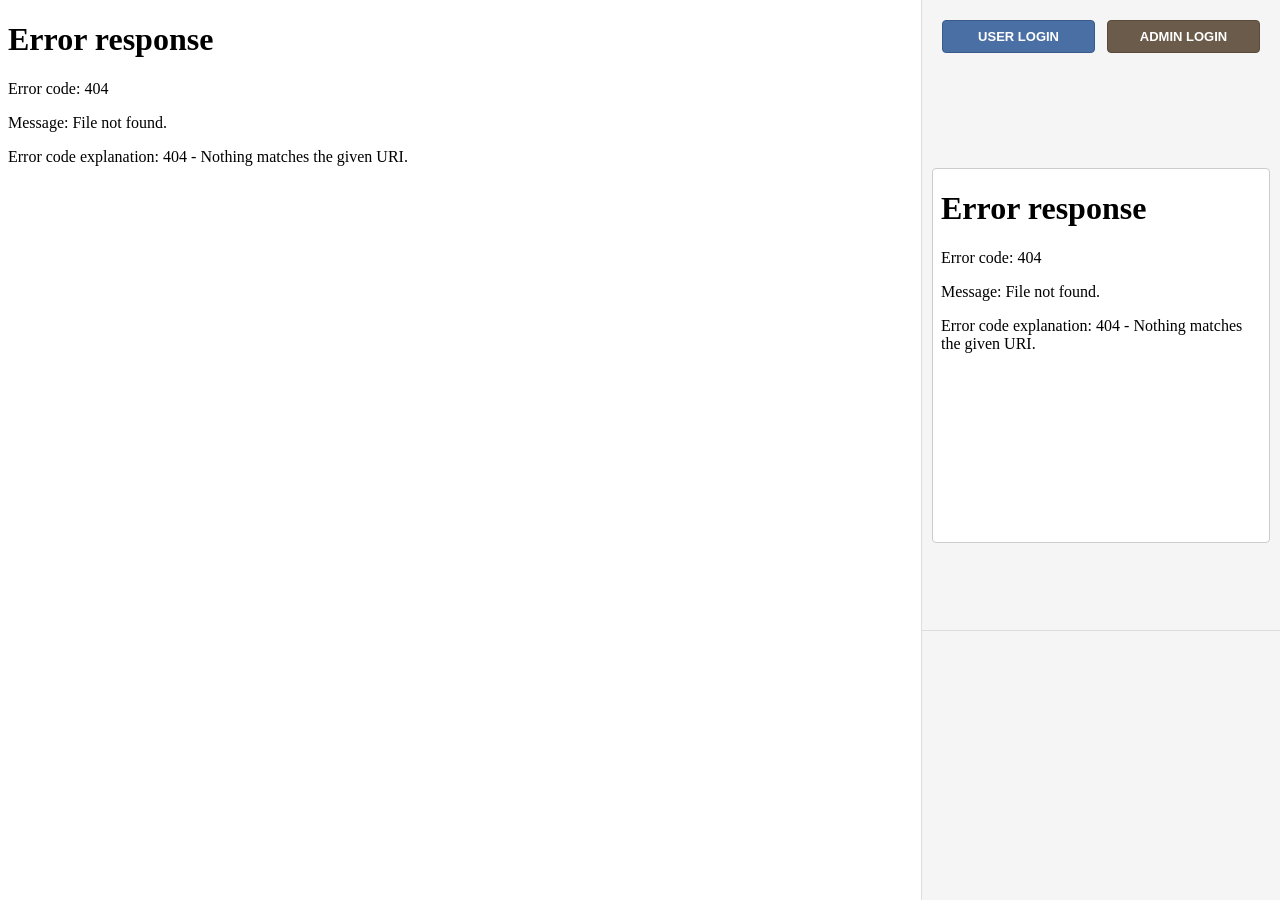
==== index.html @ b35eadcb "Add initial HTML structure for dashboard layout" ====
<!DOCTYPE html>
<html lang="en">
<head>
    <meta charset="UTF-8">
    <meta name="viewport" content="width=device-width, initial-scale=1.0">
    <title>Tugende Express | Dashboard</title>
    <style>
        * {
            margin: 0;
            padding: 0;
            box-sizing: border-box;
        }

        html, body {
            height: 100%;
            width: 100%;
            overflow: hidden;
        }

        body {
            font-family: 'Segoe UI', Tahoma, Geneva, Verdana, sans-serif;
        }

        /* MAIN DASHBOARD TABLE - FULL SCREEN, NO GAPS */
        .dashboard {
            width: 100%;
            height: 100%;
            table-layout: fixed;
            border-collapse: collapse;
        }

        /* LEFT COLUMN - HOME PAGE */
        .left-col {
            width: 72%;
            background: white;
            vertical-align: top;
        }

        .home-frame-cell {
            width: 100%;
            height: 100%;
            vertical-align: top;
            padding: 0;
        }

        .home-frame-cell iframe {
            width: 100%;
            height: 100%;
            border: none;
            display: block;
        }

        /* RIGHT COLUMN - LOGIN PANEL */
        .right-col {
            width: 28%;
            background: #f5f5f5;
            vertical-align: top;
            border-left: 1px solid #ddd;
        }

        /* SIDE HEADER - keeping original style */
        .side-header {
            background: #e8e8e8;
            padding: 20px 20px 15px 20px;
            text-align: center;
            border-bottom: 1px solid #ccc;
        }

        .side-header span {
            font-size: 16px;
            font-weight: bold;
            letter-spacing: 1px;
            color: #333;
        }

        /* SWITCH BUTTONS - original style */
        .switch-group {
            padding: 20px 20px 10px 20px;
            display: flex;
            gap: 12px;
            justify-content: center;
            background: #f5f5f5;
        }

        .switch-group a {
            flex: 1;
            text-align: center;
            text-decoration: none;
            padding: 8px 12px;
            font-weight: 600;
            font-size: 13px;
            border-radius: 4px;
            background: #ddd;
            color: #333;
            transition: all 0.2s ease;
            border: 1px solid #bbb;
        }

        .switch-group a:first-child {
            background: #4a6fa5;
            color: white;
            border-color: #3a5a8a;
        }

        .switch-group a:last-child {
            background: #6b5b4a;
            color: white;
            border-color: #5a4a3a;
        }

        .switch-group a:hover {
            opacity: 0.85;
        }

        /* LOGIN IFRAME */
        .login-frame-cell {
            padding: 10px 10px 10px 10px;
            background: #f5f5f5;
        }

        .login-frame-cell iframe {
            width: 100%;
            height: 375px;
            border: 1px solid #ccc;
            background: white;
            border-radius: 4px;
        }

        /* QUICK GUIDE - original simple style */
        .info-note {
            padding: 0px 0px 0px 0px;
            background: #f5f5f5;
            color: #444;
            font-size: 12px;
            line-height: 1.6;
            border-top: 1px solid #ddd;
        }

        .info-note b {
            color: #4a6fa5;
            font-size: 13px;
            display: block;
            margin-bottom: 8px;
        }
    </style>
</head>
<body>

<table class="dashboard" cellpadding="0" cellspacing="0">
    <tr>
        <!-- LEFT COLUMN - HOME PAGE -->
        <td class="left-col">
            <table style="width:100%; height:100%;" cellpadding="0" cellspacing="0">
                <tr>
                    <td class="home-frame-cell">
                        <iframe 
                            src="home.html" 
                            title="Bus Schedule & Information"
                            frameborder="0"
                            scrolling="yes">
                        </iframe>
                    </td>
                </tr>
            </table>
        </td>

        <!-- RIGHT COLUMN - LOGIN PANEL -->
        <td class="right-col">
            <table style="width:100%; height:100%;" cellpadding="0" cellspacing="0">
               
                <tr>
                    <td class="switch-group">
                        <a href="user_login.html" target="authFrame">USER LOGIN</a>
                        <a href="admin.html" target="authFrame">ADMIN LOGIN</a>
                    </td>
                </tr>
                <tr>
                    <td class="login-frame-cell">
                        <iframe 
                            name="authFrame"
                            id="authFrame"
                            src="user_login.html"
                            frameborder="0"
                            scrolling="no">
                        </iframe>
                    </td>
                </tr>
                <tr style="height:30%;">
                    <td class="info-note">
                      <iframe src="https://time.is/kigali"
        width="100%" 
        height="100%" 
        scrolling="no" 
        style="border:none; overflow:hidden; display:block; width:100%; height:100%;">
</iframe>

                    </td>
                </tr>
            </table>
        </td>
    </tr>
</table>

</body>
</html>
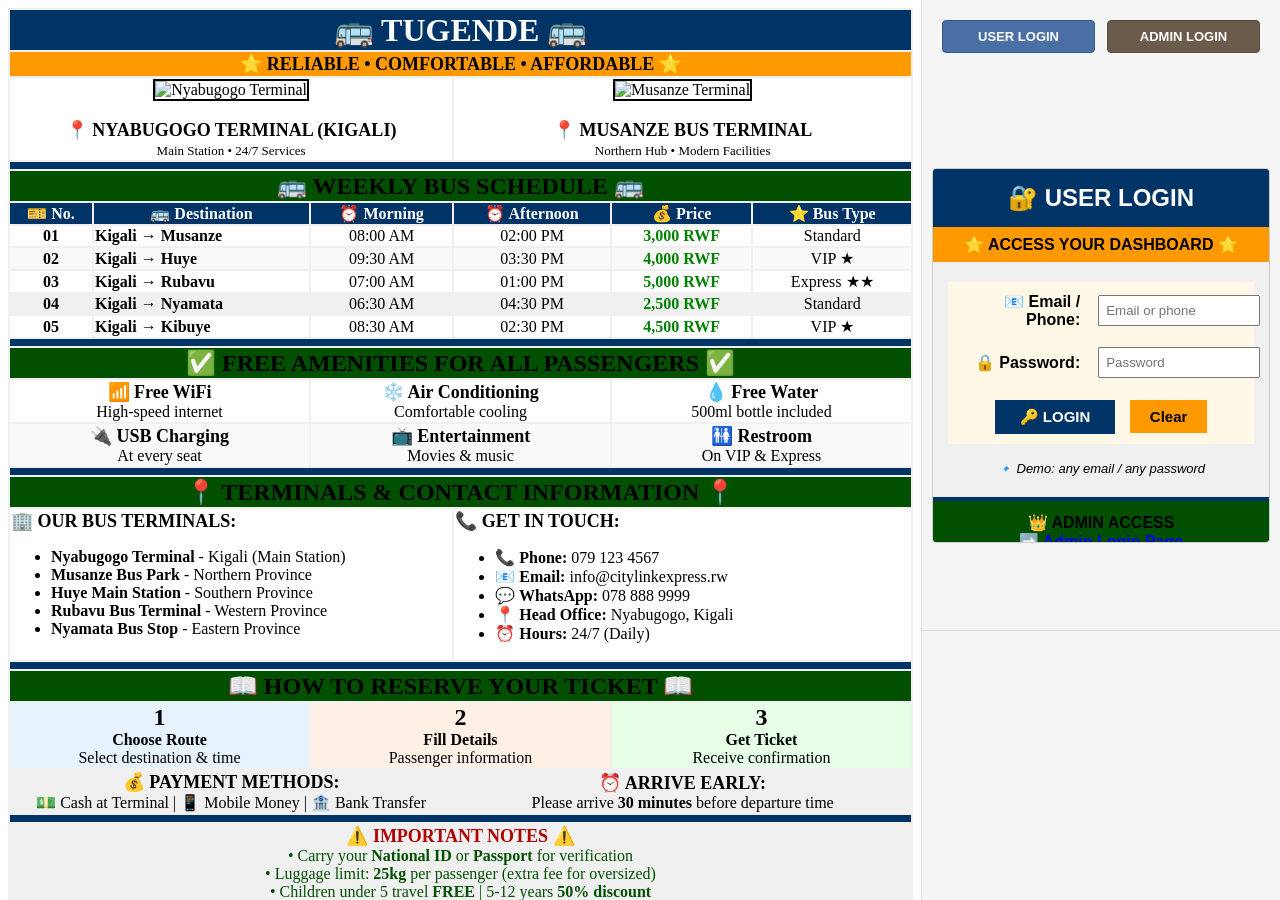
==== commit e2704d4a: "Add files via upload" ====
--- a/index.html
+++ b/index.html
@@ -1,205 +1,205 @@
-<!DOCTYPE html>
-<html lang="en">
-<head>
-    <meta charset="UTF-8">
-    <meta name="viewport" content="width=device-width, initial-scale=1.0">
-    <title>Tugende Express | Dashboard</title>
-    <style>
-        * {
-            margin: 0;
-            padding: 0;
-            box-sizing: border-box;
-        }
-
-        html, body {
-            height: 100%;
-            width: 100%;
-            overflow: hidden;
-        }
-
-        body {
-            font-family: 'Segoe UI', Tahoma, Geneva, Verdana, sans-serif;
-        }
-
-        /* MAIN DASHBOARD TABLE - FULL SCREEN, NO GAPS */
-        .dashboard {
-            width: 100%;
-            height: 100%;
-            table-layout: fixed;
-            border-collapse: collapse;
-        }
-
-        /* LEFT COLUMN - HOME PAGE */
-        .left-col {
-            width: 72%;
-            background: white;
-            vertical-align: top;
-        }
-
-        .home-frame-cell {
-            width: 100%;
-            height: 100%;
-            vertical-align: top;
-            padding: 0;
-        }
-
-        .home-frame-cell iframe {
-            width: 100%;
-            height: 100%;
-            border: none;
-            display: block;
-        }
-
-        /* RIGHT COLUMN - LOGIN PANEL */
-        .right-col {
-            width: 28%;
-            background: #f5f5f5;
-            vertical-align: top;
-            border-left: 1px solid #ddd;
-        }
-
-        /* SIDE HEADER - keeping original style */
-        .side-header {
-            background: #e8e8e8;
-            padding: 20px 20px 15px 20px;
-            text-align: center;
-            border-bottom: 1px solid #ccc;
-        }
-
-        .side-header span {
-            font-size: 16px;
-            font-weight: bold;
-            letter-spacing: 1px;
-            color: #333;
-        }
-
-        /* SWITCH BUTTONS - original style */
-        .switch-group {
-            padding: 20px 20px 10px 20px;
-            display: flex;
-            gap: 12px;
-            justify-content: center;
-            background: #f5f5f5;
-        }
-
-        .switch-group a {
-            flex: 1;
-            text-align: center;
-            text-decoration: none;
-            padding: 8px 12px;
-            font-weight: 600;
-            font-size: 13px;
-            border-radius: 4px;
-            background: #ddd;
-            color: #333;
-            transition: all 0.2s ease;
-            border: 1px solid #bbb;
-        }
-
-        .switch-group a:first-child {
-            background: #4a6fa5;
-            color: white;
-            border-color: #3a5a8a;
-        }
-
-        .switch-group a:last-child {
-            background: #6b5b4a;
-            color: white;
-            border-color: #5a4a3a;
-        }
-
-        .switch-group a:hover {
-            opacity: 0.85;
-        }
-
-        /* LOGIN IFRAME */
-        .login-frame-cell {
-            padding: 10px 10px 10px 10px;
-            background: #f5f5f5;
-        }
-
-        .login-frame-cell iframe {
-            width: 100%;
-            height: 375px;
-            border: 1px solid #ccc;
-            background: white;
-            border-radius: 4px;
-        }
-
-        /* QUICK GUIDE - original simple style */
-        .info-note {
-            padding: 0px 0px 0px 0px;
-            background: #f5f5f5;
-            color: #444;
-            font-size: 12px;
-            line-height: 1.6;
-            border-top: 1px solid #ddd;
-        }
-
-        .info-note b {
-            color: #4a6fa5;
-            font-size: 13px;
-            display: block;
-            margin-bottom: 8px;
-        }
-    </style>
-</head>
-<body>
-
-<table class="dashboard" cellpadding="0" cellspacing="0">
-    <tr>
-        <!-- LEFT COLUMN - HOME PAGE -->
-        <td class="left-col">
-            <table style="width:100%; height:100%;" cellpadding="0" cellspacing="0">
-                <tr>
-                    <td class="home-frame-cell">
-                        <iframe 
-                            src="home.html" 
-                            title="Bus Schedule & Information"
-                            frameborder="0"
-                            scrolling="yes">
-                        </iframe>
-                    </td>
-                </tr>
-            </table>
-        </td>
-
-        <!-- RIGHT COLUMN - LOGIN PANEL -->
-        <td class="right-col">
-            <table style="width:100%; height:100%;" cellpadding="0" cellspacing="0">
-               
-                <tr>
-                    <td class="switch-group">
-                        <a href="user_login.html" target="authFrame">USER LOGIN</a>
-                        <a href="admin.html" target="authFrame">ADMIN LOGIN</a>
-                    </td>
-                </tr>
-                <tr>
-                    <td class="login-frame-cell">
-                        <iframe 
-                            name="authFrame"
-                            id="authFrame"
-                            src="user_login.html"
-                            frameborder="0"
-                            scrolling="no">
-                        </iframe>
-                    </td>
-                </tr>
-                <tr style="height:30%;">
-                    <td class="info-note">
-                      <iframe src="https://time.is/kigali"
-        width="100%" 
-        height="100%" 
-        scrolling="no" 
-        style="border:none; overflow:hidden; display:block; width:100%; height:100%;">
-</iframe>
-
-                    </td>
-                </tr>
-            </table>
-        </td>
-    </tr>
-</table>
-
-</body>
-</html>
+<!DOCTYPE html>
+<html lang="en">
+<head>
+    <meta charset="UTF-8">
+    <meta name="viewport" content="width=device-width, initial-scale=1.0">
+    <title>Tugende Express | Dashboard</title>
+    <style>
+        * {
+            margin: 0;
+            padding: 0;
+            box-sizing: border-box;
+        }
+
+        html, body {
+            height: 100%;
+            width: 100%;
+            overflow: hidden;
+        }
+
+        body {
+            font-family: 'Segoe UI', Tahoma, Geneva, Verdana, sans-serif;
+        }
+
+        /* MAIN DASHBOARD TABLE - FULL SCREEN, NO GAPS */
+        .dashboard {
+            width: 100%;
+            height: 100%;
+            table-layout: fixed;
+            border-collapse: collapse;
+        }
+
+        /* LEFT COLUMN - HOME PAGE */
+        .left-col {
+            width: 72%;
+            background: white;
+            vertical-align: top;
+        }
+
+        .home-frame-cell {
+            width: 100%;
+            height: 100%;
+            vertical-align: top;
+            padding: 0;
+        }
+
+        .home-frame-cell iframe {
+            width: 100%;
+            height: 100%;
+            border: none;
+            display: block;
+        }
+
+        /* RIGHT COLUMN - LOGIN PANEL */
+        .right-col {
+            width: 28%;
+            background: #f5f5f5;
+            vertical-align: top;
+            border-left: 1px solid #ddd;
+        }
+
+        /* SIDE HEADER - keeping original style */
+        .side-header {
+            background: #e8e8e8;
+            padding: 20px 20px 15px 20px;
+            text-align: center;
+            border-bottom: 1px solid #ccc;
+        }
+
+        .side-header span {
+            font-size: 16px;
+            font-weight: bold;
+            letter-spacing: 1px;
+            color: #333;
+        }
+
+        /* SWITCH BUTTONS - original style */
+        .switch-group {
+            padding: 20px 20px 10px 20px;
+            display: flex;
+            gap: 12px;
+            justify-content: center;
+            background: #f5f5f5;
+        }
+
+        .switch-group a {
+            flex: 1;
+            text-align: center;
+            text-decoration: none;
+            padding: 8px 12px;
+            font-weight: 600;
+            font-size: 13px;
+            border-radius: 4px;
+            background: #ddd;
+            color: #333;
+            transition: all 0.2s ease;
+            border: 1px solid #bbb;
+        }
+
+        .switch-group a:first-child {
+            background: #4a6fa5;
+            color: white;
+            border-color: #3a5a8a;
+        }
+
+        .switch-group a:last-child {
+            background: #6b5b4a;
+            color: white;
+            border-color: #5a4a3a;
+        }
+
+        .switch-group a:hover {
+            opacity: 0.85;
+        }
+
+        /* LOGIN IFRAME */
+        .login-frame-cell {
+            padding: 10px 10px 10px 10px;
+            background: #f5f5f5;
+        }
+
+        .login-frame-cell iframe {
+            width: 100%;
+            height: 375px;
+            border: 1px solid #ccc;
+            background: white;
+            border-radius: 4px;
+        }
+
+        /* QUICK GUIDE - original simple style */
+        .info-note {
+            padding: 0px 0px 0px 0px;
+            background: #f5f5f5;
+            color: #444;
+            font-size: 12px;
+            line-height: 1.6;
+            border-top: 1px solid #ddd;
+        }
+
+        .info-note b {
+            color: #4a6fa5;
+            font-size: 13px;
+            display: block;
+            margin-bottom: 8px;
+        }
+    </style>
+</head>
+<body>
+
+<table class="dashboard" cellpadding="0" cellspacing="0">
+    <tr>
+        <!-- LEFT COLUMN - HOME PAGE -->
+        <td class="left-col">
+            <table style="width:100%; height:100%;" cellpadding="0" cellspacing="0">
+                <tr>
+                    <td class="home-frame-cell">
+                        <iframe 
+                            src="home.html" 
+                            title="Bus Schedule & Information"
+                            frameborder="0"
+                            scrolling="yes">
+                        </iframe>
+                    </td>
+                </tr>
+            </table>
+        </td>
+
+        <!-- RIGHT COLUMN - LOGIN PANEL -->
+        <td class="right-col">
+            <table style="width:100%; height:100%;" cellpadding="0" cellspacing="0">
+               
+                <tr>
+                    <td class="switch-group">
+                        <a href="user_login.html" target="authFrame">USER LOGIN</a>
+                        <a href="admin.html" target="authFrame">ADMIN LOGIN</a>
+                    </td>
+                </tr>
+                <tr>
+                    <td class="login-frame-cell">
+                        <iframe 
+                            name="authFrame"
+                            id="authFrame"
+                            src="user_login.html"
+                            frameborder="0"
+                            scrolling="no">
+                        </iframe>
+                    </td>
+                </tr>
+                <tr style="height:30%;">
+                    <td class="info-note">
+                      <iframe src="https://time.is/kigali"
+        width="100%" 
+        height="100%" 
+        scrolling="no" 
+        style="border:none; overflow:hidden; display:block; width:100%; height:100%;">
+</iframe>
+
+                    </td>
+                </tr>
+            </table>
+        </td>
+    </tr>
+</table>
+
+</body>
+</html>
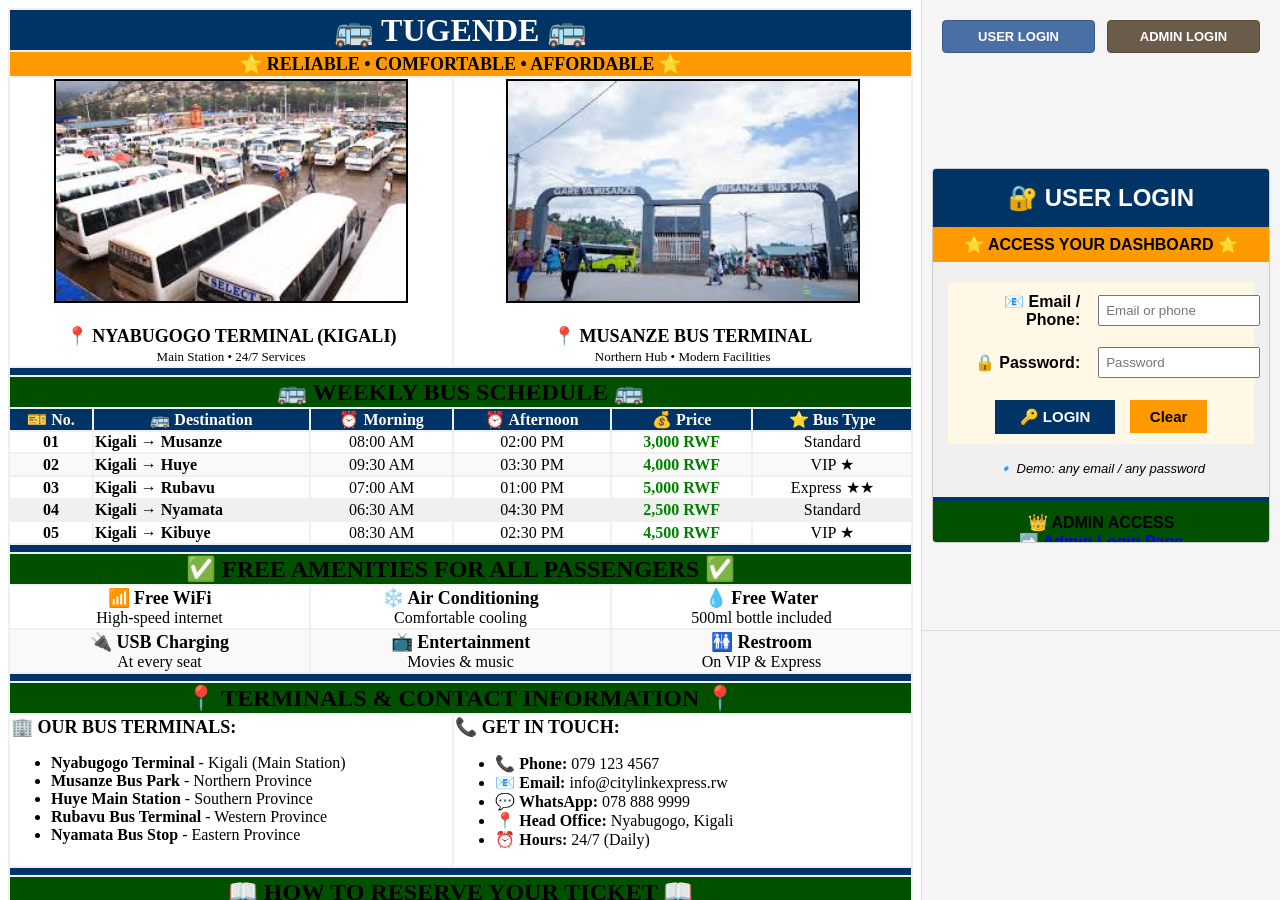
==== commit 09bef0f8: "Fix HTML encoding issues in index.html" ====
--- a/index.html
+++ b/index.html
@@ -202,4 +202,4 @@
 </table>
 
 </body>
-</html>+</html>
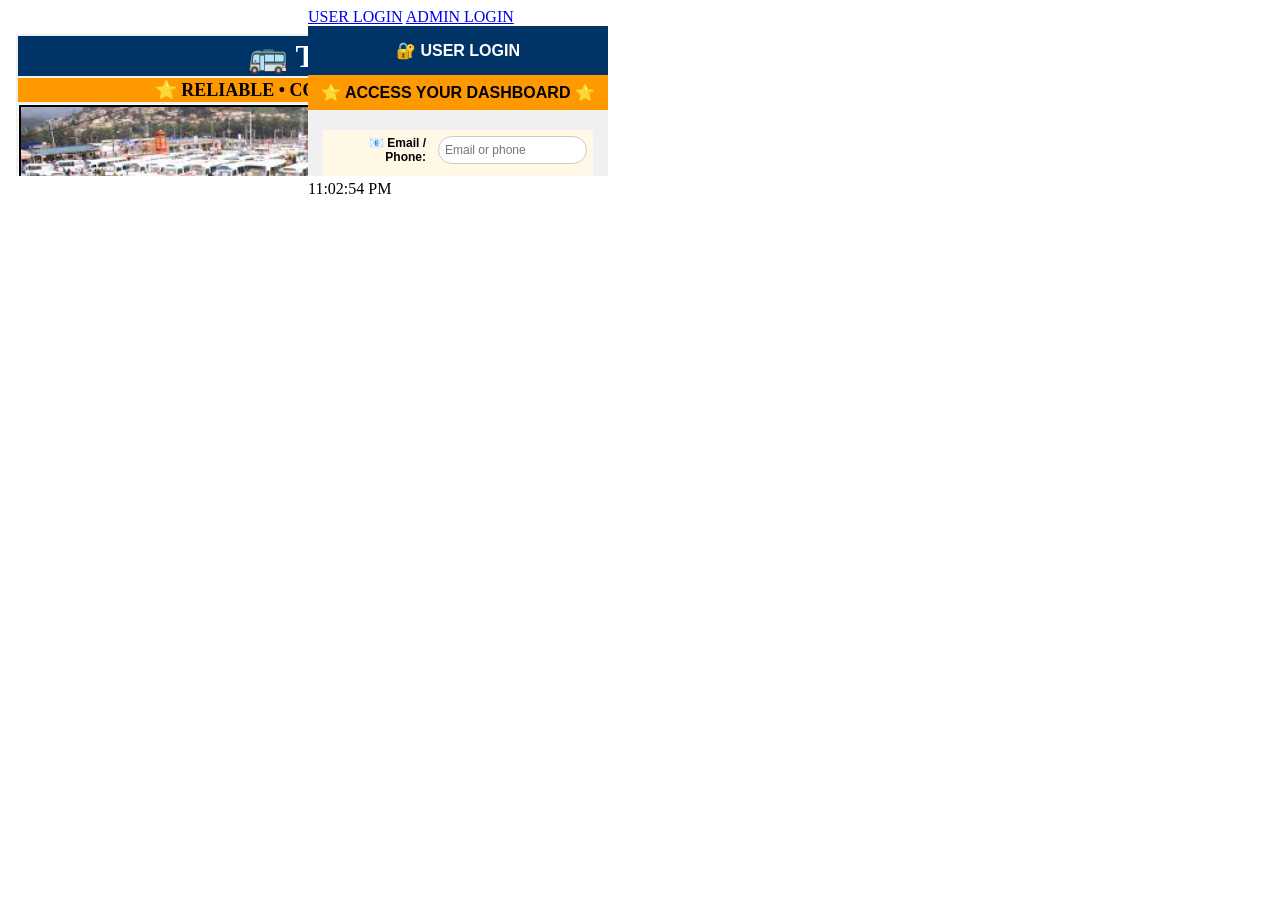
==== commit fb0c9aa0: "Adding a function to show time instead of a link and separating css to indexstyle.css" ====
--- a/index.html
+++ b/index.html
@@ -4,145 +4,8 @@
     <meta charset="UTF-8">
     <meta name="viewport" content="width=device-width, initial-scale=1.0">
     <title>Tugende Express | Dashboard</title>
-    <style>
-        * {
-            margin: 0;
-            padding: 0;
-            box-sizing: border-box;
-        }
-
-        html, body {
-            height: 100%;
-            width: 100%;
-            overflow: hidden;
-        }
-
-        body {
-            font-family: 'Segoe UI', Tahoma, Geneva, Verdana, sans-serif;
-        }
-
-        /* MAIN DASHBOARD TABLE - FULL SCREEN, NO GAPS */
-        .dashboard {
-            width: 100%;
-            height: 100%;
-            table-layout: fixed;
-            border-collapse: collapse;
-        }
-
-        /* LEFT COLUMN - HOME PAGE */
-        .left-col {
-            width: 72%;
-            background: white;
-            vertical-align: top;
-        }
-
-        .home-frame-cell {
-            width: 100%;
-            height: 100%;
-            vertical-align: top;
-            padding: 0;
-        }
-
-        .home-frame-cell iframe {
-            width: 100%;
-            height: 100%;
-            border: none;
-            display: block;
-        }
-
-        /* RIGHT COLUMN - LOGIN PANEL */
-        .right-col {
-            width: 28%;
-            background: #f5f5f5;
-            vertical-align: top;
-            border-left: 1px solid #ddd;
-        }
-
-        /* SIDE HEADER - keeping original style */
-        .side-header {
-            background: #e8e8e8;
-            padding: 20px 20px 15px 20px;
-            text-align: center;
-            border-bottom: 1px solid #ccc;
-        }
-
-        .side-header span {
-            font-size: 16px;
-            font-weight: bold;
-            letter-spacing: 1px;
-            color: #333;
-        }
-
-        /* SWITCH BUTTONS - original style */
-        .switch-group {
-            padding: 20px 20px 10px 20px;
-            display: flex;
-            gap: 12px;
-            justify-content: center;
-            background: #f5f5f5;
-        }
-
-        .switch-group a {
-            flex: 1;
-            text-align: center;
-            text-decoration: none;
-            padding: 8px 12px;
-            font-weight: 600;
-            font-size: 13px;
-            border-radius: 4px;
-            background: #ddd;
-            color: #333;
-            transition: all 0.2s ease;
-            border: 1px solid #bbb;
-        }
-
-        .switch-group a:first-child {
-            background: #4a6fa5;
-            color: white;
-            border-color: #3a5a8a;
-        }
-
-        .switch-group a:last-child {
-            background: #6b5b4a;
-            color: white;
-            border-color: #5a4a3a;
-        }
-
-        .switch-group a:hover {
-            opacity: 0.85;
-        }
-
-        /* LOGIN IFRAME */
-        .login-frame-cell {
-            padding: 10px 10px 10px 10px;
-            background: #f5f5f5;
-        }
-
-        .login-frame-cell iframe {
-            width: 100%;
-            height: 375px;
-            border: 1px solid #ccc;
-            background: white;
-            border-radius: 4px;
-        }
-
-        /* QUICK GUIDE - original simple style */
-        .info-note {
-            padding: 0px 0px 0px 0px;
-            background: #f5f5f5;
-            color: #444;
-            font-size: 12px;
-            line-height: 1.6;
-            border-top: 1px solid #ddd;
-        }
-
-        .info-note b {
-            color: #4a6fa5;
-            font-size: 13px;
-            display: block;
-            margin-bottom: 8px;
-        }
-    </style>
+    <!-- Link to separate CSS file -->
+    <link rel="stylesheet" href="indexstyle.css">
 </head>
 <body>
 
@@ -167,7 +30,6 @@
         <!-- RIGHT COLUMN - LOGIN PANEL -->
         <td class="right-col">
             <table style="width:100%; height:100%;" cellpadding="0" cellspacing="0">
-               
                 <tr>
                     <td class="switch-group">
                         <a href="user_login.html" target="authFrame">USER LOGIN</a>
@@ -187,13 +49,8 @@
                 </tr>
                 <tr style="height:30%;">
                     <td class="info-note">
-                      <iframe src="https://time.is/kigali"
-        width="100%" 
-        height="100%" 
-        scrolling="no" 
-        style="border:none; overflow:hidden; display:block; width:100%; height:100%;">
-</iframe>
-
+                        <!-- CLOCK DISPLAY – replaces time.is iframe -->
+                        <div id="clock" class="clock-display">--:--:--</div>
                     </td>
                 </tr>
             </table>
@@ -201,5 +58,15 @@
     </tr>
 </table>
 
+<!-- Clock update script -->
+<script>
+    function showTime() {
+        var now = new Date();
+        document.getElementById('clock').innerHTML = now.toLocaleTimeString();
+    }
+    showTime();
+    setInterval(showTime, 1000);
+</script>
+
 </body>
 </html>
